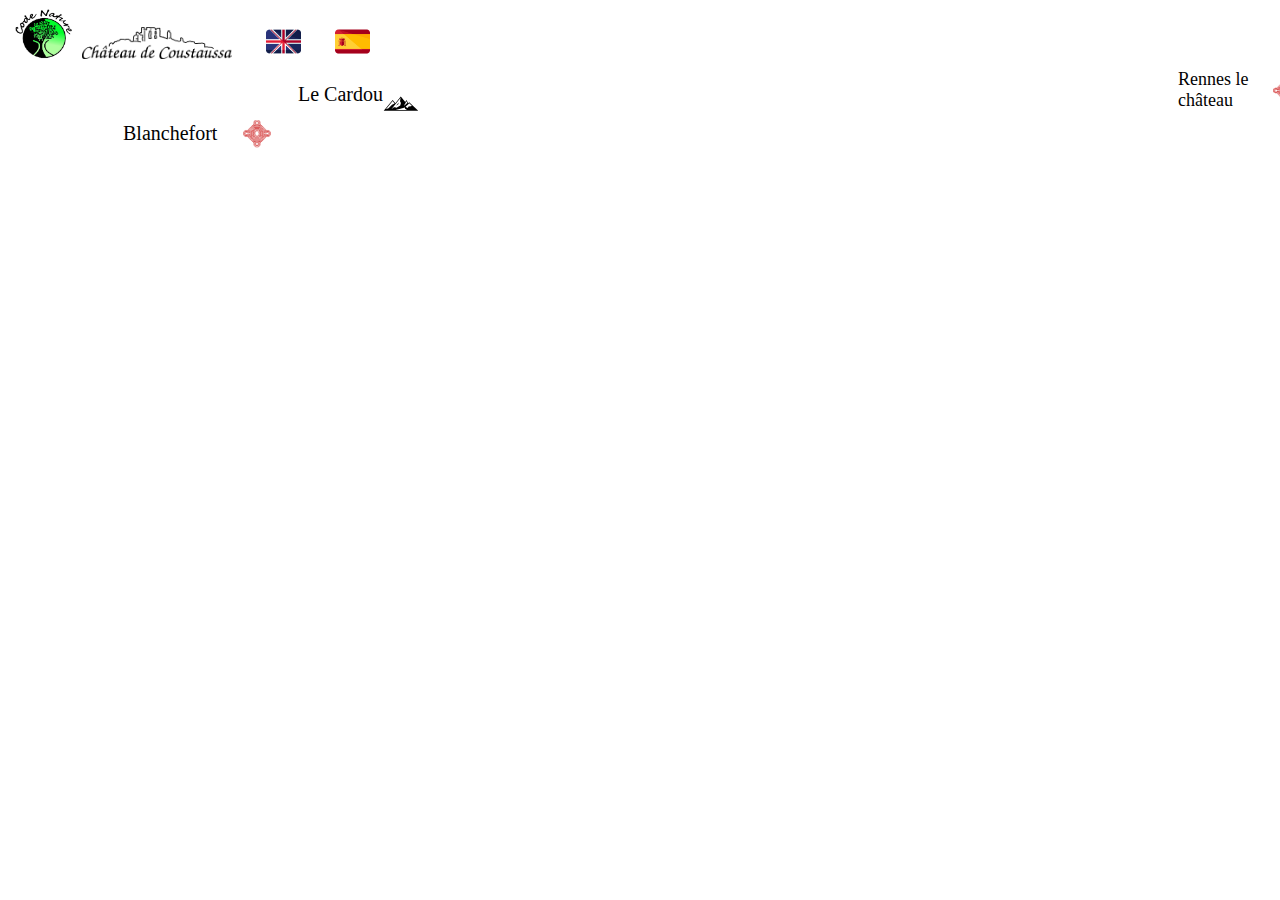
==== index.html @ 1e31b725 "Add files via upload" ====
<!DOCTYPE html>
<html lang="fr">
<head>
    <meta charset="UTF-8">
    <meta http-equiv="X-UA-Compatible" content="IE=edge">
    <meta name="viewport" content="width=device-width, initial-scale=1.0">
    <link rel="stylesheet" href="style.css">
    <title>Panoram Interactif</title>
</head>
<header>
    <a href="https://codenature.fr/"><img src="Projet111.png" style="width: 60px; margin-left:5px ;"></a>
    <a href="https://www.chateau-coustaussa.fr/"><img src="logo_chateau_av_texte.png" style="width: 150px; margin-left:5px ; margin-top: -100px;"></a>
    <a href="ang.html"><img class="ang" src="united-kingdom.png"></a>
    <a href="espagnol.html"><img class="esp" src="espagne.png"></a>

</header>

<body>
    <div class="container">
        <img class="img1" src="panorama-chateau-gim10.jpg" alt="">

            <div class="btn6">
                <a class="buttonBlanch" href="tooltip6">Blanchefort</a>
                    <div class="tooltip6">
                        <a><span><img src ="https://idata.over-blog.com/0/23/09/69/chateau/11-30-34-48/11/blanchefort/blanchefort-03.jpg" alt="" style="width:150px; height:110px; padding-left:20px; margin-bottom: 40px; float: right; "/>
                            Elle n'est pas facile à trouver cette ruine. Si vous ne connaissez pas son existence ou si vous n'avez pas une carte précise, vous passerez devant sans lever la tête.

                            Le site médiéval est sur un pic, sur la route entre Rennes les Bains, en direction de Peyrepertuse. Plus exactement au Sud-Est de Cassaignes, sur la butte proche du hameau de Pachevan.
                        
                            Cette "beauté de pierres" est dans le "triangle des châteaux Cathare".</br></br><a href="https://chateauruine.fr/article-2386837.html" style="text-decoration-color: blanchedalmond; color: blanchedalmond;"> ICI: Historique</span></a><a class="contact-button3" href="https://goo.gl/maps/RwLtv3m9u8UTAuu39">Itinéraire</a>
            </div>        
                    </div>

            <div class="btn10">
                <a class="buttonCard">Le Cardou</a>
                    <div class="tooltip10">
                         <a><span><img src ="https://i.pinimg.com/736x/52/0a/8e/520a8e19a317f0e58bacc7f939370ed2--the-ruins.jpg"alt="" style="width:190px; height:110px; padding-left:3px; margin-top: -10px; float: right; "/>
                            <br>Le Cardou représentait déjà une montagne mythique ou les spéculations des chercheurs allaient de bon train. Tantôt cache trésor, tantôt cache aux tombeaux, les hypothèses et les rumeurs ne manquent pas autour du Pech. Pourquoi le Cardou fascine-t-il autant ?...</br></br><br><a href="http://www.rennes-le-chateau-archive.com/cardou_1.php" style="text-decoration-color: blanchedalmond; color: blanchedalmond;"> ICI: Historique</span></a><a class="contact-button2" href="https://goo.gl/maps/w8wTWgQY8BEjJPPT6">Itinéraire</a> 

                    </div>
            </div>

            <div class="btn5">
                <a class="buttonRenn">Rennes le château</a>
                    <div class="tooltip5">
                        <a><span><img src ="https://www.rennes-le-chateau.fr/wp-content/uploads/2020/04/91342488_229141775162200_5947943678147297280_n.jpg" alt="" style="width:190px; height:130px; padding-left: 20px; margin-top: 10px; float: right; "/>
                             Perché sur sa colline au cœur de la Haute Vallée de l’Aude, le petit village de Rennes-le-Château n’a encore rien dévoilé de ses mystères…
                             Découvrez ce lieu hors du temps et l’étonnante histoire de Bérenger Saunière, modeste curé de campagne qui transforma à jamais le destin de cette petite commune sans histoire..</br></br><a href="https://www.rennes-le-chateau.fr/" style="text-decoration-color: blanchedalmond; color: blanchedalmond;"> ICI: Historique</span></a><a class="contact-button4" href="https://goo.gl/maps/DPfXHLWnYowzXSQG8">Itinéraire</a>
            </div>
                    </div>

            
            <div class="btn1">
                <a class="buttonFa">Tour de Fa</a>
                    <div class="tooltip1">
                        <a><span><img src ="https://idata.over-blog.com/0/23/09/69/chateau/11-30-34-48/11/fa/11-fa-05.jpg"alt="" style="width:190px; height:130px; padding-left: 20px; margin-top: 10px; float: right; "/>
                            Le hameau de Fa situé dans le département de l’Aude et compte 373 habitants (2013) appelés les Fanols .
                            La commune possède une tour Wisigothe , restes d’un château . Le rempart extérieur très abîmé et parfois inexistant ,  a l’origine ce ne devait pas être le château d’un seigneur mais d’une garnison , cela explique l’absence de texte historique<br><br><a href="https://visitesvirtuelles.123.fr/fa/" style="text-decoration-color: blanchedalmond; color: blanchedalmond;"> ICI: Visite virtuelle</span></a><a class="contact-button4" href="https://goo.gl/maps/mu4q7iFW8mUiJMvb9">Itinéraire</a> 
                    </div>
                                    
            </div>

            <div class="btn3">
                <a class="buttonSals">Sals</a><!--sals-->
                   <div class="tooltip3">
                       <a><span><img src ="https://www.eau-salee-sougraigne.fr/images/source-entiere.jpg" alt="" style="width:190px; height:110px; padding-left: 20px; margin-top: 10px; float: right; "/>
                           Ce sont plusieurs filets d’eau salée qui lui donnent naissance. Ils s’échappent du terrain salifère au sommet d'une petite vallée orientée Est-Ouest.
                            Ces sources salées reçoivent rapidement des griffons d'eau douce issus des vallons voisins, l’ensemble forme la Sals.<br><br><a href="https://www.eau-salee-sougraigne.fr/index.php/le-domaine/la-sals" style="text-decoration-color: blanchedalmond; color: blanchedalmond;"> ICI: Historique</span></a><a class="contact-button5" href="https://goo.gl/maps/WGuWQg5UKDptdxcn9">Itinéraire</a>
                   </div>
           </div>

           <div class="btn2">
            <a class="buttonCouiz">Couiza</a> <!--couiza-->
                <div class="tooltip2">
                    <a><span><img src ="https://upload.wikimedia.org/wikipedia/commons/7/7b/CHATEAU_DE_COUIZA_AUDE_-_CHATEAU_DES_DUCS_DE_JOYEUSES.jpg" alt="" style="width:170px; height:100px; padding-left:10px; margin-top: 5px; float: right; "/>
                        Couiza est situé à l’embouchure de l’Aude et de la Salz, au coeur de la Haute Vallée de l’Aude et au carrefour du pays Cathare. C’est une petit ville dynamique riche en patrimoine naturel et historique...</br></br><br><a href="https://www.limouxin-tourisme.com/decouvrir/culture-histoire-et-legende/des-villages-des-histoires/nos-villages/couiza/" style="text-decoration-color: blanchedalmond; color: blanchedalmond;"> ICI: Historique</span></a><a class="contact-button2" href="https://goo.gl/maps/cqPcuZzcwxGvHM6c6">Itinéraire</a>
        
                </div>
        </div>
        

        <div class="btn4">
            <a class="buttonMont">Montazels</a>  <!--montazels-->
                <div class="tooltip4">
                    <a><span><img src ="Montazels.jpg" alt="" style="width:200px; height:130px; padding-left:10px; margin-top: 10px;float: right; "/>
                         Elle appartient à l'unité urbaine d'Espéraza et fait partie de l'aire d'attraction de Limoux. Ses habitants sont appelés les Montazelois ou Montazeloises.
                         Le patrimoine architectural de la commune comprend un immeuble protégé au titre des monuments historiques : la Fontaine, inscrite en 1951.</br></br><a href="https://fr.wikipedia.org/wiki/Montazels" style="text-decoration-color: blanchedalmond; color: blanchedalmond;"> ICI: Historique</span></a><a class="contact-button4" href="https://goo.gl/maps/UcG1KjuugcTnLHuT7">Itinéraire</a>
                </div>
        </div>






</body>
</html>
---- style.css ----
.img1{
    height: 200px;
    position: absolute;
    z-index: 10;
}

.esp{
    width: 35px; margin-left:30px ; margin-top: -100px;
}

.ang{
    width: 35px; margin-left:30px ; margin-top: -100px
}

.container{
    height: 300px;
    width: 300px;
    background-color: rgba(0, 0, 255, 0);
}

.tooltip6 {
    position: absolute;
    background: rgba(51, 51, 51, 0.76);
    /* border: 4px solid #666;*/
    border-radius:30px;
    width: 330px;
    padding: 20px;
    color: #f1f1f1;
    font-size: 17px;
    
    top: 196px;
    left: 88px;
    /* display: none; */
    opacity: 0;
    pointer-events: none;
    z-index:10;
    
    
    }
    .tooltip6::after, .tooltip6::before {
    content: "";
    bottom: 100%;
    left: 50%;
    border: solid transparent;
    height: 0;
    width: 0;
    position: absolute;
    
    }
    .tooltip6::after {
    border-bottom-color: rgba(51, 51, 51, 0.77);
    border-width: 25px;
    margin-left: -25px;
    
    }
    .tooltip6::before {
    /* border-bottom-color: #666;*/
    border-width: 30px;
    margin-left: -30px;
    }
    
    .btn6 {
    display: inline;
    position: relative;
    }
    .btn6 img {
    position: relative;
    top: 25px;
    width: 60px;
    }
    .btn6:hover .tooltip6{
    /* display: block; */
    pointer-events: all;
    opacity: 1;
    transition: all 0.4s ease;
    }

    a.buttonBlanch{
        width: 150px;
        background: url("Logo_monument_historique.svg");
        position: absolute;
        top: 20px;
        left: 120px;
        transform: translate(-50%, -50%);
        color: var(--color1);
        border: 2px solid var(--color1);
        padding: 8px 15px;
        margin-left: 70px;
        text-decoration: none;
        background-color: #4e4b4b00;
        color: rgb(2, 2, 2);
        background-size: 28px;
        background-position: 135px;
        background-repeat: no-repeat;
        
        
        display: inline-block;
        margin-top: 50px;
        font-size: 20px;
        text-align:left;
        border-radius: 0.5rem;
        z-index: 20;
    }

    a.contact-button3{
        width: 120px;
        background: url("distance.svg");
        position: absolute;
        top: 76%;
        left: 50%;
        transform: translate(-50%, -50%);
        color: var(--color1);
        border: 2px solid var(--color1);
        padding: 8px 15px;
        margin-left: 70px;
        text-decoration: none;
        background-color: #fdf9f950;
        
        background-size: 28px;
        background-position: 115px;
        background-repeat: no-repeat;
        
        
        display: inline-block;
        margin-top: 50px;
        font-size: 20px;
        text-align:left;
        border-radius: 0.5rem;
    }
/*--------------------------------------------------------------------------*/
    .tooltip10 {
        position: absolute;
        background: rgba(51, 51, 51, 0.76);
        /* border: 4px solid #666;*/
        border-radius:30px;
        width: 330px;
        padding: 20px;
        color: #f1f1f1;
        font-size: 17px;
        
        top: 196px;
        left: 100px;
        /* display: none; */
        opacity: 0;
        pointer-events: none;
        z-index:10;
        
        
        }
        .tooltip10::after, .tooltip10::before {
        content: "";
        bottom: 100%;
        left: 50%;
        border: solid transparent;
        height: 0;
        width: 0;
        position: absolute;
        
        }
        .tooltip10::after {
        border-bottom-color: rgba(51, 51, 51, 0.77);
        border-width: 25px;
        margin-left: -25px;
        
        }
        .tooltip10::before {
        /* border-bottom-color: #666;*/
        border-width: 30px;
        margin-left: -30px;
        }
        
        .btn10 {
        display: inline;
        position: relative;
        }
        .btn10 .img8 {
        position: relative;
        top: -403px;
        width: 60px;
        }
        .btn10:hover .tooltip10{
        /* display: block; */
        pointer-events: all;
        opacity: 1;
        transition: all 0.4s ease;
        }

        a.buttonCard{
            width: 120px;
            background: url("montagne1.svg");
            position: absolute;
            bottom: -70px;
            left: 280px;
            transform: translate(-50%, -50%);
            color: var(--color1);
            border: 2px solid var(--color1);
            padding: 8px 15px;
            margin-left: 70px;
            text-decoration: none;
            background-color: #4e4b4b00;
            color: rgb(2, 2, 2);
            background-size: 48px;
            background-position: 94px;
            background-position-y: 10px;
            background-repeat: no-repeat;
            
            
            display: inline-block;
            margin-top: 50px;
            font-size: 20px;
            text-align:left;
            border-radius: 0.5rem;
            z-index: 20;
        }
    
        a.contact-button2{
            width: 120px;
            background: url("distance.svg");
            position: absolute;
            top: 70%;
            left: 50%;
            transform: translate(-50%, -50%);
            color: var(--color1);
            border: 2px solid var(--color1);
            padding: 8px 15px;
            margin-left: 70px;
            text-decoration: none;
            background-color: #fdf9f950;
            
            background-size: 28px;
            background-position: 111px;
            background-repeat: no-repeat;
            
            
            display: inline-block;
            margin-top: 50px;
            font-size: 20px;
            text-align:left;
            border-radius: 0.5rem;
        }

/*----------------------------------------------------------------------------------------*/

.tooltip5 {
position: absolute;
background: rgba(51, 51, 51, 0.76);
/* border: 4px solid #666;*/
border-radius:30px;
width: 330px;
padding: 20px;
color: #f1f1f1;
font-size: 17px;

top: 196px;
left: 983px;
/* display: none; */
opacity: 0;
pointer-events: none;
z-index:10;


}
.tooltip5::after, .tooltip5::before {
content: "";
bottom: 100%;
left: 50%;
border: solid transparent;
height: 0;
width: 0;
position: absolute;

}
.tooltip5::after {
border-bottom-color: rgba(51, 51, 51, 0.77);
border-width: 25px;
margin-left: -25px;

}
.tooltip5::before {
/* border-bottom-color: #666;*/
border-width: 30px;
margin-left: -30px;
}

.btn5 {
display: inline;
position: relative;
}
.btn5 .img3 {
position: relative;
top: -75px;
width: 60px;
}
.btn5:hover .tooltip5{
/* display: block; */
pointer-events: all;
opacity: 1;
transition: all 0.4s ease;
}

a.buttonRenn{
    width: 120px;
    height: 60;
    background: url("Logo_monument_historique.svg");
    position: absolute;
    bottom: -85px;
    left: 1160px;
    transform: translate(-50%, -50%);
    color: var(--color1);
    border: 2px solid var(--color1);
    padding: 8px 15px;
    margin-left: 70px;
    text-decoration: none;
    background-color: #4e4b4b00;
    color: rgb(2, 2, 2);
    background-size: 25px;
    background-position: 110px;
    /*background-position-y: 10px;*/
    background-repeat: no-repeat;
    
    
    display: inline-block;
    margin-top: 50px;
    font-size: 18px;
    text-align:left;
    border-radius: 0.5rem;
    z-index: 20;
}

a.contact-button4{
    width: 120px;
    background: url("distance.svg");
    position: absolute;
    top: 76%;
    left: 50%;
    transform: translate(-50%, -50%);
    color: var(--color1);
    border: 2px solid var(--color1);
    padding: 8px 15px;
    margin-left: 70px;
    text-decoration: none;
    background-color: #fdf9f950;
    
    background-size: 28px;
    background-position: 115px;
    background-repeat: no-repeat;
    
    
    display: inline-block;
    margin-top: 45px;
    font-size: 20px;
    text-align:left;
    border-radius: 0.5rem;
}

/*----------------------------------------------------------------------------------*/

.tooltip1 {
    position: absolute;
    background: rgba(51, 51, 51, 0.76);
    /* border: 4px solid #666;*/
    border-radius:30px;
    width: 330px;
    padding: 20px;
    color: #f1f1f1;
    font-size: 17px;
    
    top:197px;
    left: 1320px;
    /* display: none; */
    opacity: 0;
    pointer-events: none;
    z-index:10;
    
    
    }
    .tooltip1::after, .tooltip5::before {
    content: "";
    bottom: 100%;
    left: 50%;
    border: solid transparent;
    height: 0;
    width: 0;
    position: absolute;
    
    }
    .tooltip1::after {
    border-bottom-color: rgba(51, 51, 51, 0.77);
    border-width: 25px;
    margin-left: -25px;
    
    }
    .tooltip1::before {
    /* border-bottom-color: #666;*/
    border-width: 30px;
    margin-left: -30px;
    }
    
    .btn1 {
    display: inline;
    position: relative;
    }
    .btn1 .img4 {
    position: relative;
    top: -98px;
    width: 60px;
    }
    .btn1:hover .tooltip1{
    /* display: block; */
    pointer-events: all;
    opacity: 1;
    transition: all 0.4s ease;
    }

    a.buttonFa{
        width: 120px;
        height: 50px;
        background: url("Logo_monument_historique.svg");
        position: absolute;
        bottom: -90px;
        left: 1460px;
        transform: translate(-50%, -50%);
        color: var(--color1);
        border: 2px solid var(--color1);
        /*padding: 13px 55px;*/
        /*margin-left: 70px;*/
        text-decoration: none;
        background-color: #4e4b4b00;
        color: rgb(2, 2, 2);
        background-size: 25px;
        background-position: 50px;
        
        background-position-y: 20px;
        background-repeat: no-repeat;
        
        
        display: inline-block;
        /*margin-top: 50px;*/
        font-size: 18px;
        text-align:center;
        border-radius: 0.5rem;
        z-index: 20;
    }

    /*----------------------------------------------------------------------------------*/

    .tooltip3 {
        position: absolute;
        background: rgba(51, 51, 51, 0.76);
        /* border: 4px solid #666;*/
        border-radius:30px;
        width: 330px;
        padding: 20px;
        color: #f1f1f1;
        font-size: 17px;
        
        top:197px;
        left: 1372px;
        /* display: none; */
        opacity: 0;
        pointer-events: none;
        z-index:10;
        
        
        }
        .tooltip3::after, .tooltip3::before {
        content: "";
        bottom: 100%;
        left: 50%;
        border: solid transparent;
        height: 0;
        width: 0;
        position: absolute;
        
        }
        .tooltip3::after {
        border-bottom-color: rgba(51, 51, 51, 0.77);
        border-width: 25px;
        margin-left: -25px;
        
        }
        .tooltip3::before {
        /* border-bottom-color: #666;*/
        border-width: 30px;
        margin-left: -30px;
        }
        
        .btn3 {
        display: inline;
        position: relative;
        }
        .btn3 .img5 {
        position: relative;
        top: -98px;
        width: 60px;
        }
        .btn3:hover .tooltip3{
        /* display: block; */
        pointer-events: all;
        opacity: 1;
        transition: all 0.4s ease;
        }

        a.buttonSals{
            width: 80px;
            height: 50px;
            background: url("water.svg");
            position: absolute;
            bottom: -128px;
            left: 1553px;
            transform: translate(-50%, -50%);
            color: var(--color1);
            border: 2px solid var(--color1);
            /*padding: 13px 55px;*/
            /*margin-left: 70px;*/
            text-decoration: none;
            background-color: #4e4b4b00;
            color: rgb(2, 2, 2);
            background-size: 35px;
            background-position: 1px;
            
            background-position-y: 22px;
            background-repeat: no-repeat;
            
            
            display: inline-block;
            /*margin-top: 50px;*/
            font-size: 22px;
            text-align:center;
            border-radius: 0.5rem;
            z-index: 20;
        }

        a.contact-button5{
            width: 120px;
            background: url("distance.svg");
            position: absolute;
            top: 76%;
            left: 50%;
            transform: translate(-50%, -50%);
            color: var(--color1);
            border: 2px solid var(--color1);
            padding: 8px 15px;
            margin-left: 70px;
            text-decoration: none;
            background-color: #fdf9f950;
            
            background-size: 28px;
            background-position: 115px;
            background-repeat: no-repeat;
            
            
            display: inline-block;
            margin-top: 38px;
            font-size: 20px;
            text-align:left;
            border-radius: 0.5rem;
        }
        /*--------------------------------------------------------------------------------*/

        .tooltip2 {
            position: absolute;
            background: rgba(51, 51, 51, 0.76);
            /* border: 4px solid #666;*/
            border-radius:30px;
            width: 330px;
            padding: 20px;
            color: #f1f1f1;
            font-size: 17px;
            
            top: 197px;
            left: 1372px;
            /* display: none; */
            opacity: 0;
            pointer-events: none;
            z-index:10;
            
            
            }
            .tooltip2::after, .tooltip2::before {
            content: "";
            bottom: 100%;
            left: 50%;
            border: solid transparent;
            height: 0;
            width: 0;
            position: absolute;
            
            }
            .tooltip2::after {
            border-bottom-color: rgba(51, 51, 51, 0.77);
            border-width: 25px;
            margin-left: 9px;
            
            }
            .tooltip2::before {
            /* border-bottom-color: #666;*/
            border-width: 30px;
            margin-left: -30px;
            }
            
            .btn2 {
            display: inline;
            position: relative;
            }
            .btn2 .img6 {
            position: relative;
            top: -228px;
            width: 70px;
            }
            .btn2:hover .tooltip2{
            /* display: block; */
            pointer-events: all;
            opacity: 1;
            transition: all 0.4s ease;
            }

            a.buttonCouiz{
                width: 80px;
                height: 50px;
                background: url("village1.svg");
                position: absolute;
                bottom: -77px;
                left: 1584px;
                transform: translate(-50%, -50%);
                color: var(--color1);
                border: 2px solid var(--color1);
                /*padding: 13px 55px;*/
                /*margin-left: 70px;*/
                text-decoration: none;
                background-color: #4e4b4b00;
                color: rgb(2, 2, 2);
                background-size: 50px;
                background-position: 1px;
                
                background-position-y: 10px;
                background-repeat: no-repeat;
                
                
                display: inline-block;
                /*margin-top: 50px;*/
                font-size: 18px;
                text-align:center;
                border-radius: 0.5rem;
                z-index: 20;
            }

            /*---------------------------------------------------------------------------------------*/

            .tooltip4 {
                position: absolute;
                background: rgba(51, 51, 51, 0.76);
                /* border: 4px solid #666;*/
                border-radius:30px;
                width: 330px;
                padding: 20px;
                color: #f1f1f1;
                font-size: 17px;
                
                top: 197px;
                left: 1372px;
                /* display: none; */
                opacity: 0;
                pointer-events: none;
                z-index:10;
                
                
                }
                .tooltip4::after, .tooltip4::before {
                content: "";
                bottom: 100%;
                left: 50%;
                border: solid transparent;
                height: 0;
                width: 0;
                position: absolute;
                
                }
                .tooltip4::after {
                border-bottom-color: rgba(51, 51, 51, 0.77);
                border-width: 25px;
                margin-left: 59px;
                
                }
                .tooltip4::before {
                /* border-bottom-color: #666;*/
                border-width: 30px;
                margin-left: -30px;
                }
                
                .btn4 {
                display: inline;
                position: relative;
                }
                .btn4 .img7 {
                position: relative;
                top: -328px;
                width: 70px;
                }
                .btn4:hover .tooltip4{
                /* display: block; */
                pointer-events: all;
                opacity: 1;
                transition: all 0.4s ease;
                }

                a.buttonMont{
                    width: 80px;
                    height: 50px;
                    background: url("village1.svg");
                    position: absolute;
                    bottom: -77px;
                    left: 1680px;
                    transform: translate(-50%, -50%);
                    color: var(--color1);
                    border: 2px solid var(--color1);
                    /*padding: 13px 55px;*/
                    /*margin-left: 70px;*/
                    text-decoration: none;
                    background-color: #4e4b4b00;
                    color: rgb(2, 2, 2);
                    background-size: 50px;
                    background-position: 1px;
                    
                    background-position-y: 10px;
                    background-repeat: no-repeat;
                    
                    
                    display: inline-block;
                    /*margin-top: 50px;*/
                    font-size: 18px;
                    text-align:center;
                    border-radius: 0.5rem;
                    z-index: 20;
                }

                @media only screen and (max-width:380px){
    

    .esp{
        margin: 300;
        display: inline;
        margin-left: 300px;
        margin-bottom: 19px ;
    }
}

@media only screen and (max-width:280px){
    

    .ang{
        margin: 300;
        display: inline;
        margin-left: 250px;
        margin-bottom: 0px ;
    }
}
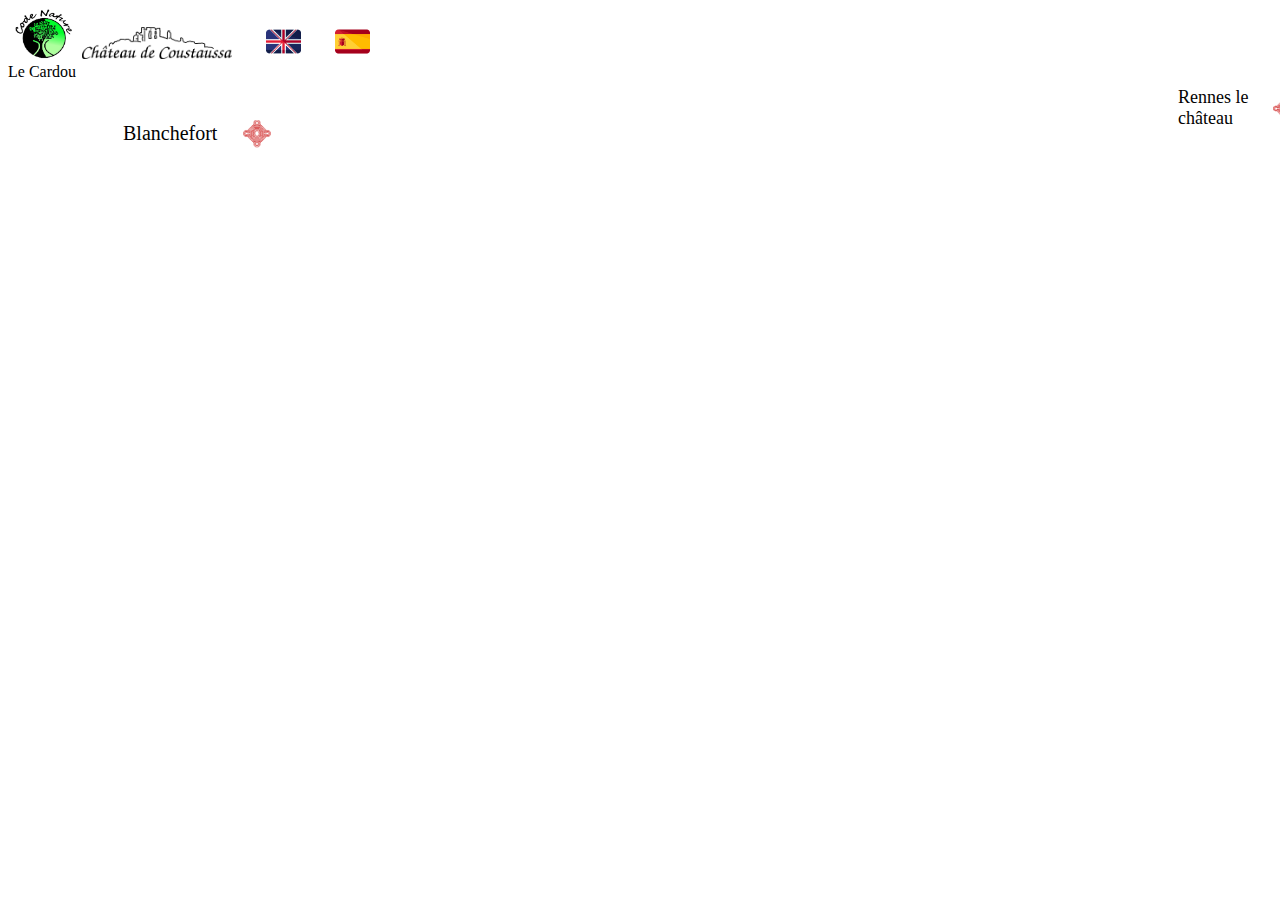
==== commit 87975fc6: "Add files via upload" ====
--- a/index.html
+++ b/index.html
@@ -20,7 +20,7 @@
         <img class="img1" src="panorama-chateau-gim10.jpg" alt="">
 
             <div class="btn6">
-                <a class="buttonBlanch" href="tooltip6">Blanchefort</a>
+                <a class="buttonBlanch">Blanchefort</a>
                     <div class="tooltip6">
                         <a><span><img src ="https://idata.over-blog.com/0/23/09/69/chateau/11-30-34-48/11/blanchefort/blanchefort-03.jpg" alt="" style="width:150px; height:110px; padding-left:20px; margin-bottom: 40px; float: right; "/>
                             Elle n'est pas facile à trouver cette ruine. Si vous ne connaissez pas son existence ou si vous n'avez pas une carte précise, vous passerez devant sans lever la tête.
@@ -32,7 +32,7 @@
                     </div>
 
             <div class="btn10">
-                <a class="buttonCard">Le Cardou</a>
+                <div class="buttonCard">Le Cardou </div>
                     <div class="tooltip10">
                          <a><span><img src ="https://i.pinimg.com/736x/52/0a/8e/520a8e19a317f0e58bacc7f939370ed2--the-ruins.jpg"alt="" style="width:190px; height:110px; padding-left:3px; margin-top: -10px; float: right; "/>
                             <br>Le Cardou représentait déjà une montagne mythique ou les spéculations des chercheurs allaient de bon train. Tantôt cache trésor, tantôt cache aux tombeaux, les hypothèses et les rumeurs ne manquent pas autour du Pech. Pourquoi le Cardou fascine-t-il autant ?...</br></br><br><a href="http://www.rennes-le-chateau-archive.com/cardou_1.php" style="text-decoration-color: blanchedalmond; color: blanchedalmond;"> ICI: Historique</span></a><a class="contact-button2" href="https://goo.gl/maps/w8wTWgQY8BEjJPPT6">Itinéraire</a> 
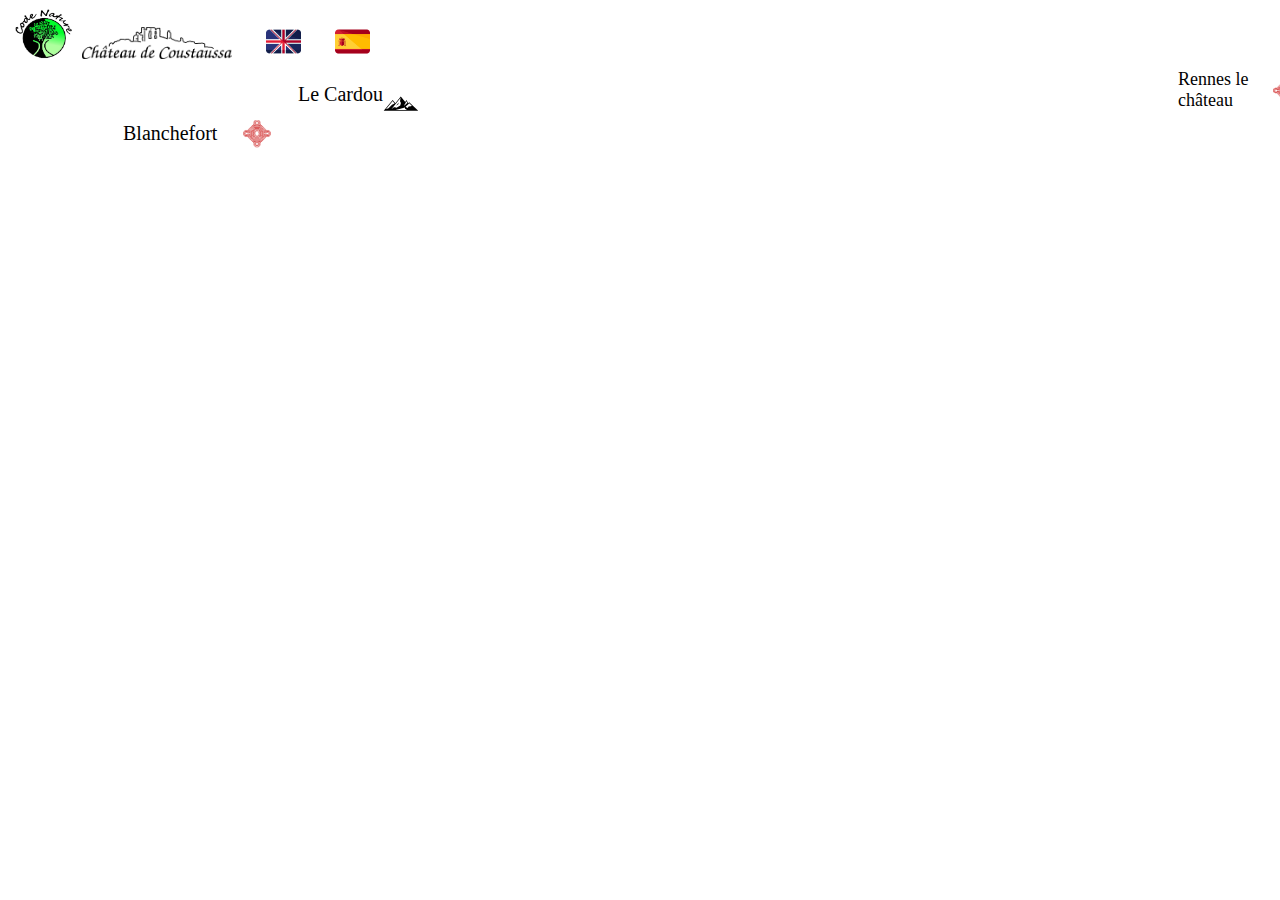
==== commit 0511826c: "Add files via upload" ====
--- a/index.html
+++ b/index.html
@@ -27,12 +27,12 @@
 
                             Le site médiéval est sur un pic, sur la route entre Rennes les Bains, en direction de Peyrepertuse. Plus exactement au Sud-Est de Cassaignes, sur la butte proche du hameau de Pachevan.
                         
-                            Cette "beauté de pierres" est dans le "triangle des châteaux Cathare".</br></br><a href="https://chateauruine.fr/article-2386837.html" style="text-decoration-color: blanchedalmond; color: blanchedalmond;"> ICI: Historique</span></a><a class="contact-button3" href="https://goo.gl/maps/RwLtv3m9u8UTAuu39">Itinéraire</a>
+                            Cette "beauté de pierres" est dans le "triangle des châteaux Cathare".</br></br><a href="https://chateauruine.fr/article-2386837.html" target="_blank" style="text-decoration-color: blanchedalmond; color: blanchedalmond;"> ICI: Historique</span></a><a class="contact-button3" href="https://goo.gl/maps/RwLtv3m9u8UTAuu39">Itinéraire</a>
             </div>        
                     </div>
 
             <div class="btn10">
-                <div class="buttonCard">Le Cardou </div>
+                <a class="buttonCard" >Le Cardou </a>
                     <div class="tooltip10">
                          <a><span><img src ="https://i.pinimg.com/736x/52/0a/8e/520a8e19a317f0e58bacc7f939370ed2--the-ruins.jpg"alt="" style="width:190px; height:110px; padding-left:3px; margin-top: -10px; float: right; "/>
                             <br>Le Cardou représentait déjà une montagne mythique ou les spéculations des chercheurs allaient de bon train. Tantôt cache trésor, tantôt cache aux tombeaux, les hypothèses et les rumeurs ne manquent pas autour du Pech. Pourquoi le Cardou fascine-t-il autant ?...</br></br><br><a href="http://www.rennes-le-chateau-archive.com/cardou_1.php" style="text-decoration-color: blanchedalmond; color: blanchedalmond;"> ICI: Historique</span></a><a class="contact-button2" href="https://goo.gl/maps/w8wTWgQY8BEjJPPT6">Itinéraire</a> 
--- a/style.css
+++ b/style.css
@@ -185,7 +185,7 @@
         transition: all 0.4s ease;
         }
 
-        a.buttonCard{
+        .buttonCard{
             width: 120px;
             background: url("montagne1.svg");
             position: absolute;
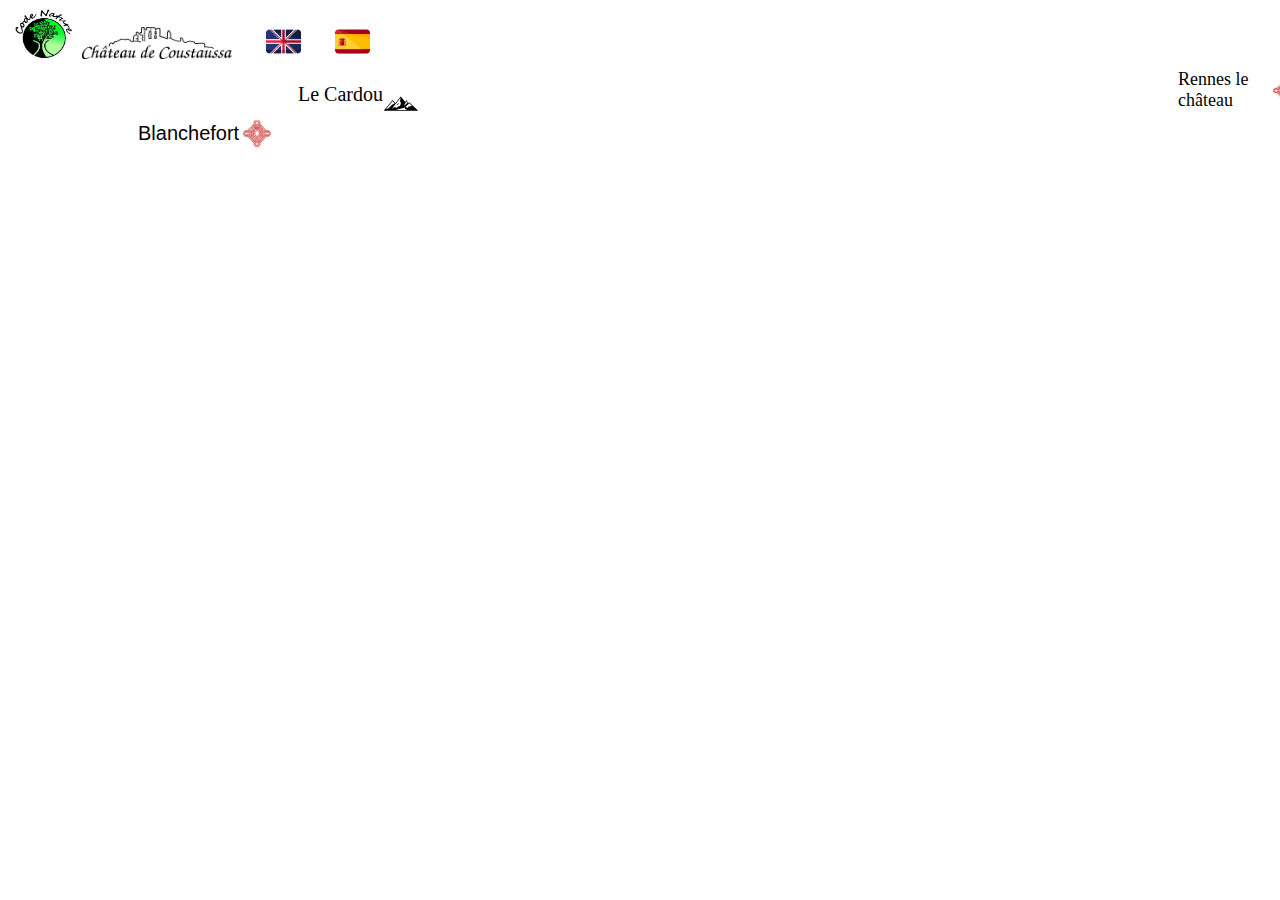
==== commit e07baa12: "Add files via upload" ====
--- a/index.html
+++ b/index.html
@@ -20,14 +20,14 @@
         <img class="img1" src="panorama-chateau-gim10.jpg" alt="">
 
             <div class="btn6">
-                <a class="buttonBlanch">Blanchefort</a>
+                <button class="buttonBlanch" type="button">Blanchefort</button>
                     <div class="tooltip6">
                         <a><span><img src ="https://idata.over-blog.com/0/23/09/69/chateau/11-30-34-48/11/blanchefort/blanchefort-03.jpg" alt="" style="width:150px; height:110px; padding-left:20px; margin-bottom: 40px; float: right; "/>
                             Elle n'est pas facile à trouver cette ruine. Si vous ne connaissez pas son existence ou si vous n'avez pas une carte précise, vous passerez devant sans lever la tête.
 
                             Le site médiéval est sur un pic, sur la route entre Rennes les Bains, en direction de Peyrepertuse. Plus exactement au Sud-Est de Cassaignes, sur la butte proche du hameau de Pachevan.
                         
-                            Cette "beauté de pierres" est dans le "triangle des châteaux Cathare".</br></br><a href="https://chateauruine.fr/article-2386837.html" target="_blank" style="text-decoration-color: blanchedalmond; color: blanchedalmond;"> ICI: Historique</span></a><a class="contact-button3" href="https://goo.gl/maps/RwLtv3m9u8UTAuu39">Itinéraire</a>
+                            Cette "beauté de pierres" est dans le "triangle des châteaux Cathare".</br></br><a href="https://chateauruine.fr/article-2386837.html"  style="text-decoration-color: blanchedalmond; color: blanchedalmond;"> ICI: Historique</span></a><a class="contact-button3" href="https://goo.gl/maps/RwLtv3m9u8UTAuu39">Itinéraire</a>
             </div>        
                     </div>
 
--- a/style.css
+++ b/style.css
@@ -75,8 +75,11 @@
     transition: all 0.4s ease;
     }
 
-    a.buttonBlanch{
+    .buttonBlanch{
+        
         width: 150px;
+        
+
         background: url("Logo_monument_historique.svg");
         position: absolute;
         top: 20px;
@@ -90,7 +93,7 @@
         background-color: #4e4b4b00;
         color: rgb(2, 2, 2);
         background-size: 28px;
-        background-position: 135px;
+        background-position: 120px;
         background-repeat: no-repeat;
         
         
@@ -185,7 +188,7 @@
         transition: all 0.4s ease;
         }
 
-        .buttonCard{
+        a.buttonCard{
             width: 120px;
             background: url("montagne1.svg");
             position: absolute;
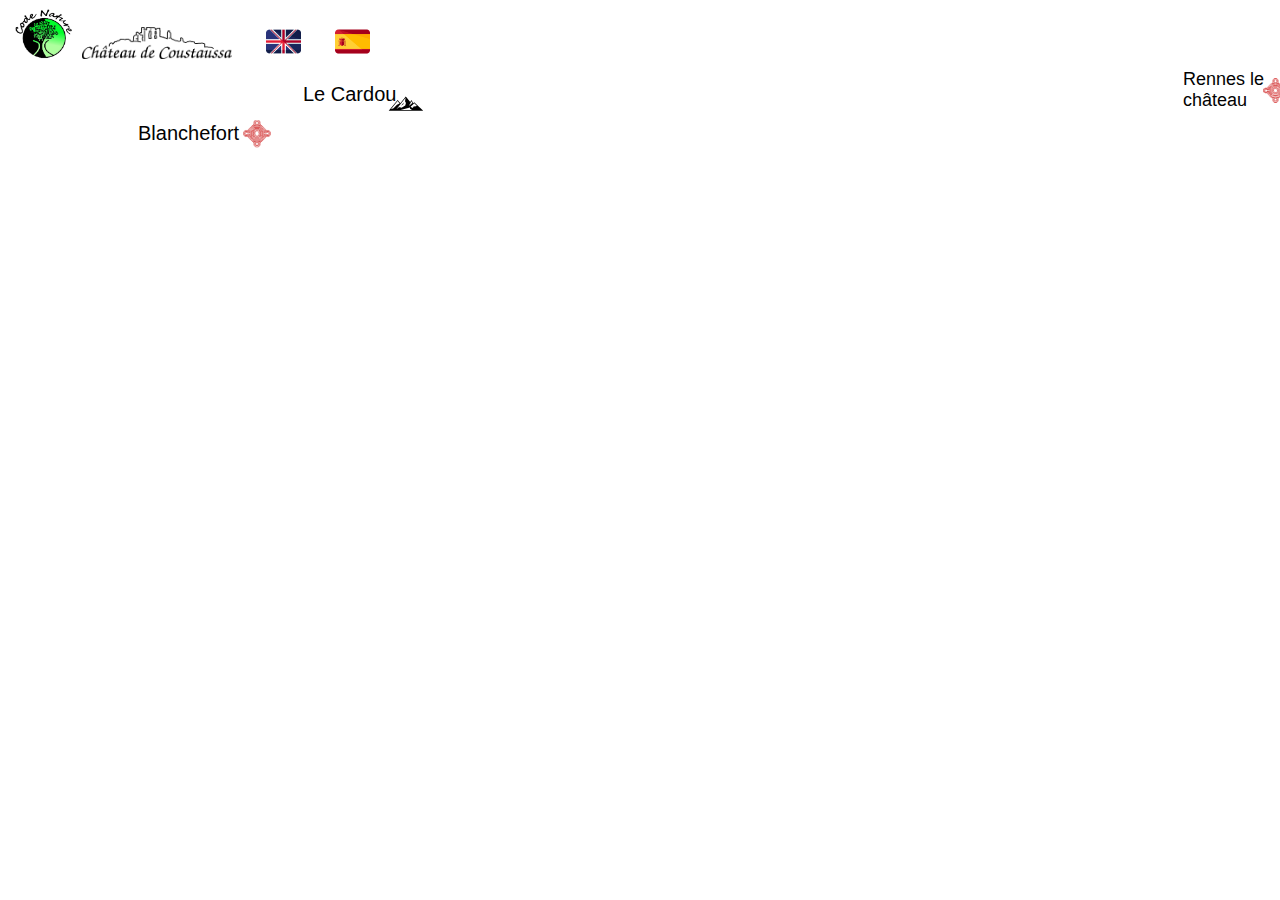
==== commit 030631de: "Add files via upload" ====
--- a/index.html
+++ b/index.html
@@ -32,7 +32,7 @@
                     </div>
 
             <div class="btn10">
-                <a class="buttonCard" >Le Cardou </a>
+                <button class="buttonCard" type="button">Le Cardou </button>
                     <div class="tooltip10">
                          <a><span><img src ="https://i.pinimg.com/736x/52/0a/8e/520a8e19a317f0e58bacc7f939370ed2--the-ruins.jpg"alt="" style="width:190px; height:110px; padding-left:3px; margin-top: -10px; float: right; "/>
                             <br>Le Cardou représentait déjà une montagne mythique ou les spéculations des chercheurs allaient de bon train. Tantôt cache trésor, tantôt cache aux tombeaux, les hypothèses et les rumeurs ne manquent pas autour du Pech. Pourquoi le Cardou fascine-t-il autant ?...</br></br><br><a href="http://www.rennes-le-chateau-archive.com/cardou_1.php" style="text-decoration-color: blanchedalmond; color: blanchedalmond;"> ICI: Historique</span></a><a class="contact-button2" href="https://goo.gl/maps/w8wTWgQY8BEjJPPT6">Itinéraire</a> 
@@ -41,7 +41,7 @@
             </div>
 
             <div class="btn5">
-                <a class="buttonRenn">Rennes le château</a>
+                <button class="buttonRenn" type="button">Rennes le château</button>
                     <div class="tooltip5">
                         <a><span><img src ="https://www.rennes-le-chateau.fr/wp-content/uploads/2020/04/91342488_229141775162200_5947943678147297280_n.jpg" alt="" style="width:190px; height:130px; padding-left: 20px; margin-top: 10px; float: right; "/>
                              Perché sur sa colline au cœur de la Haute Vallée de l’Aude, le petit village de Rennes-le-Château n’a encore rien dévoilé de ses mystères…
@@ -51,7 +51,7 @@
 
             
             <div class="btn1">
-                <a class="buttonFa">Tour de Fa</a>
+                <button class="buttonFa" type="button">Tour de Fa</button>
                     <div class="tooltip1">
                         <a><span><img src ="https://idata.over-blog.com/0/23/09/69/chateau/11-30-34-48/11/fa/11-fa-05.jpg"alt="" style="width:190px; height:130px; padding-left: 20px; margin-top: 10px; float: right; "/>
                             Le hameau de Fa situé dans le département de l’Aude et compte 373 habitants (2013) appelés les Fanols .
@@ -61,7 +61,7 @@
             </div>
 
             <div class="btn3">
-                <a class="buttonSals">Sals</a><!--sals-->
+                <button class="buttonSals" type="button">Sals</button><!--sals-->
                    <div class="tooltip3">
                        <a><span><img src ="https://www.eau-salee-sougraigne.fr/images/source-entiere.jpg" alt="" style="width:190px; height:110px; padding-left: 20px; margin-top: 10px; float: right; "/>
                            Ce sont plusieurs filets d’eau salée qui lui donnent naissance. Ils s’échappent du terrain salifère au sommet d'une petite vallée orientée Est-Ouest.
@@ -70,7 +70,7 @@
            </div>
 
            <div class="btn2">
-            <a class="buttonCouiz">Couiza</a> <!--couiza-->
+            <button class="buttonCouiz" type="button">Couiza</button> <!--couiza-->
                 <div class="tooltip2">
                     <a><span><img src ="https://upload.wikimedia.org/wikipedia/commons/7/7b/CHATEAU_DE_COUIZA_AUDE_-_CHATEAU_DES_DUCS_DE_JOYEUSES.jpg" alt="" style="width:170px; height:100px; padding-left:10px; margin-top: 5px; float: right; "/>
                         Couiza est situé à l’embouchure de l’Aude et de la Salz, au coeur de la Haute Vallée de l’Aude et au carrefour du pays Cathare. C’est une petit ville dynamique riche en patrimoine naturel et historique...</br></br><br><a href="https://www.limouxin-tourisme.com/decouvrir/culture-histoire-et-legende/des-villages-des-histoires/nos-villages/couiza/" style="text-decoration-color: blanchedalmond; color: blanchedalmond;"> ICI: Historique</span></a><a class="contact-button2" href="https://goo.gl/maps/cqPcuZzcwxGvHM6c6">Itinéraire</a>
@@ -80,7 +80,7 @@
         
 
         <div class="btn4">
-            <a class="buttonMont">Montazels</a>  <!--montazels-->
+            <button class="buttonMont" type="button">Montazels</button>  <!--montazels-->
                 <div class="tooltip4">
                     <a><span><img src ="Montazels.jpg" alt="" style="width:200px; height:130px; padding-left:10px; margin-top: 10px;float: right; "/>
                          Elle appartient à l'unité urbaine d'Espéraza et fait partie de l'aire d'attraction de Limoux. Ses habitants sont appelés les Montazelois ou Montazeloises.
--- a/style.css
+++ b/style.css
@@ -188,8 +188,8 @@
         transition: all 0.4s ease;
         }
 
-        a.buttonCard{
-            width: 120px;
+        .buttonCard{
+            width: 140px;
             background: url("montagne1.svg");
             position: absolute;
             bottom: -70px;
@@ -291,7 +291,7 @@
 }
 .btn5 .img3 {
 position: relative;
-top: -75px;
+top: -50px;
 width: 60px;
 }
 .btn5:hover .tooltip5{
@@ -301,7 +301,7 @@
 transition: all 0.4s ease;
 }
 
-a.buttonRenn{
+.buttonRenn{
     width: 120px;
     height: 60;
     background: url("Logo_monument_historique.svg");
@@ -312,18 +312,18 @@
     color: var(--color1);
     border: 2px solid var(--color1);
     padding: 8px 15px;
-    margin-left: 70px;
+    margin-left: 60px;
     text-decoration: none;
     background-color: #4e4b4b00;
     color: rgb(2, 2, 2);
     background-size: 25px;
-    background-position: 110px;
+    background-position: 95px;
     /*background-position-y: 10px;*/
     background-repeat: no-repeat;
     
     
     display: inline-block;
-    margin-top: 50px;
+    margin-top: 30px;
     font-size: 18px;
     text-align:left;
     border-radius: 0.5rem;
@@ -415,9 +415,9 @@
     transition: all 0.4s ease;
     }
 
-    a.buttonFa{
+    .buttonFa{
         width: 120px;
-        height: 50px;
+        height: 70px;
         background: url("Logo_monument_historique.svg");
         position: absolute;
         bottom: -90px;
@@ -433,7 +433,7 @@
         background-size: 25px;
         background-position: 50px;
         
-        background-position-y: 20px;
+        background-position-y: 42px;
         background-repeat: no-repeat;
         
         
@@ -494,7 +494,7 @@
         }
         .btn3 .img5 {
         position: relative;
-        top: -98px;
+        top: -128px;
         width: 60px;
         }
         .btn3:hover .tooltip3{
@@ -504,12 +504,12 @@
         transition: all 0.4s ease;
         }
 
-        a.buttonSals{
+        .buttonSals{
             width: 80px;
-            height: 50px;
+            height: 65px;
             background: url("water.svg");
             position: absolute;
-            bottom: -128px;
+            bottom: -135px;
             left: 1553px;
             transform: translate(-50%, -50%);
             color: var(--color1);
@@ -522,7 +522,7 @@
             background-size: 35px;
             background-position: 1px;
             
-            background-position-y: 22px;
+            background-position-y: 34px;
             background-repeat: no-repeat;
             
             
@@ -530,6 +530,7 @@
             /*margin-top: 50px;*/
             font-size: 22px;
             text-align:center;
+            padding-top: -80px;
             border-radius: 0.5rem;
             z-index: 20;
         }
@@ -618,12 +619,12 @@
             transition: all 0.4s ease;
             }
 
-            a.buttonCouiz{
+            .buttonCouiz{
                 width: 80px;
-                height: 50px;
+                height: 60px;
                 background: url("village1.svg");
                 position: absolute;
-                bottom: -77px;
+                bottom: -72px;
                 left: 1584px;
                 transform: translate(-50%, -50%);
                 color: var(--color1);
@@ -636,7 +637,7 @@
                 background-size: 50px;
                 background-position: 1px;
                 
-                background-position-y: 10px;
+                background-position-y: 30px;
                 background-repeat: no-repeat;
                 
                 
@@ -707,12 +708,12 @@
                 transition: all 0.4s ease;
                 }
 
-                a.buttonMont{
+                .buttonMont{
                     width: 80px;
                     height: 50px;
                     background: url("village1.svg");
                     position: absolute;
-                    bottom: -77px;
+                    bottom: -65px;
                     left: 1680px;
                     transform: translate(-50%, -50%);
                     color: var(--color1);
@@ -725,7 +726,7 @@
                     background-size: 50px;
                     background-position: 1px;
                     
-                    background-position-y: 10px;
+                    background-position-y: 20px;
                     background-repeat: no-repeat;
                     
                     
